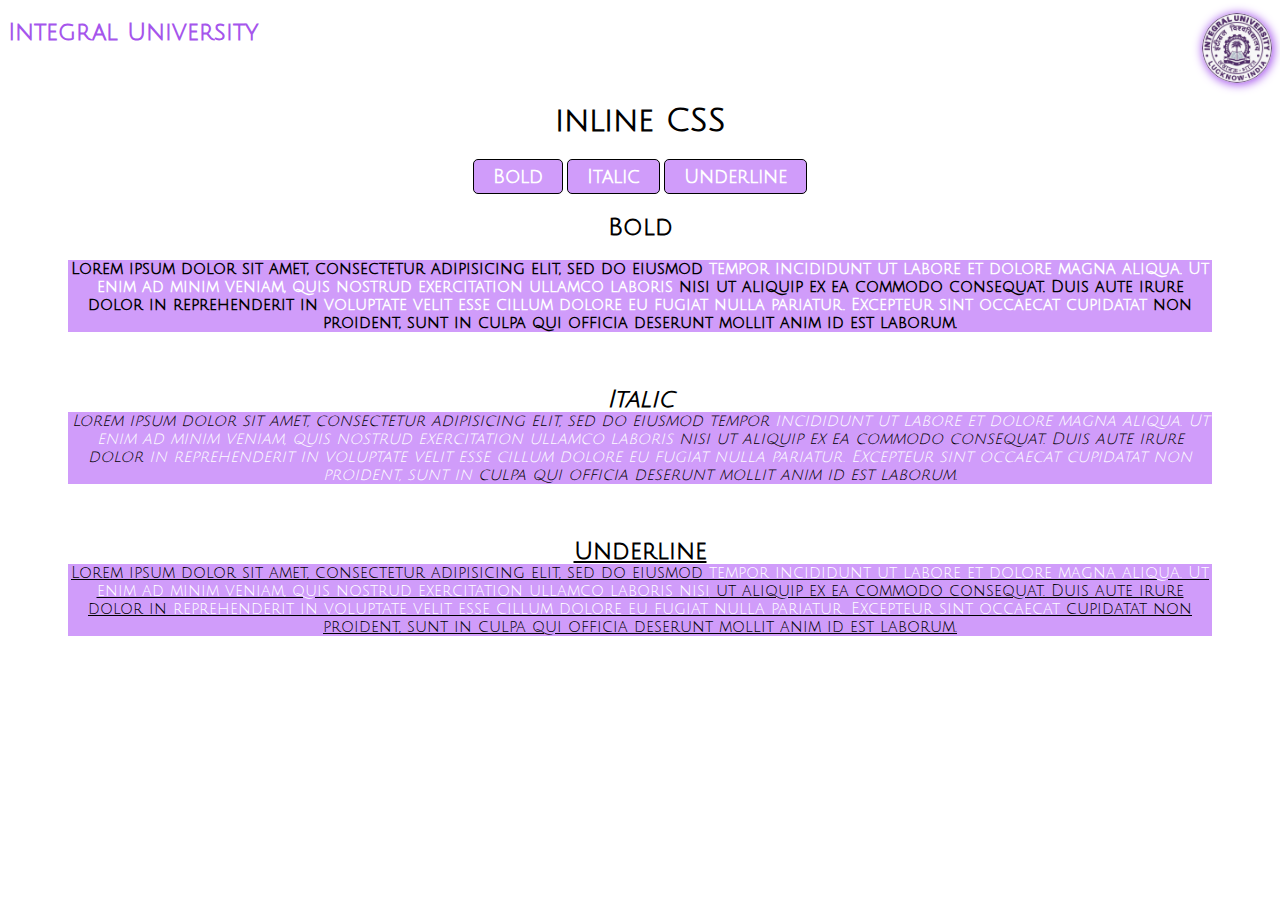
==== inline.html @ 9cc604de "first commit" ====
<!DOCTYPE html>
<html lang="en">
<head>
    <meta charset="UTF-8">
    <meta http-equiv="X-UA-Compatible" content="IE=edge">
    <meta name="viewport" content="width=device-width, initial-scale=1.0">
    <title>inline CSS</title>
    <link rel="stylesheet" href="index.css">
</head>
<body>
    <h2 class="head">Integral University</h2>
    <div class="centre">
    <img class="logo" src="Img/logo.png" alt="logo" height="70" width="70">
    </div>
    <h1 class="text">inline CSS</h1>
    <div class="btn">

        <input type="button" value="Bold" onclick="foil()" class="button">
        <input type="button" value="Italic" onclick="koil()" class="button">
        <input type="button" value="Underline" onclick="noil()" class="button">
    
      </div>
      <h2 style="font-weight: bold;
        font-family: 'Julius Sans One', sans-serif;
        text-align: center;">Bold</h2>
      <p style="font-weight: bold;
      font-family: 'Julius Sans One', sans-serif;
      text-align: center;
      margin: 0 60px;
      background-color:#D09CFA;
      " class="old"> Lorem ipsum dolor sit amet, consectetur adipisicing elit, sed do eiusmod <span style="color:white">tempor incididunt ut labore et dolore magna aliqua. Ut enim ad minim veniam, quis nostrud exercitation ullamco laboris</span> nisi
        ut aliquip ex ea commodo consequat.
        Duis aute irure dolor in reprehenderit in <span style="color:white">voluptate velit esse cillum dolore eu fugiat nulla pariatur. Excepteur sint occaecat cupidatat</span> non proident, sunt in culpa qui officia deserunt mollit anim id est
        laborum.</p>
      <br>
      <br>
      <br>
      <h2 style="font-style: italic;
    font-family: 'Julius Sans One', sans-serif;
      text-align: center;
      margin: 0 60px;">Italic</h2>
      <p style="font-style: italic;
      font-family: 'Julius Sans One', sans-serif;
      text-align: center;
      margin: 0 60px;
      background-color:#D09CFA" id="">Lorem ipsum dolor sit amet, consectetur adipisicing elit, sed do eiusmod tempor <span style="color:white">incididunt ut labore et dolore magna aliqua. Ut enim ad minim veniam, quis nostrud exercitation ullamco
          laboris </span>nisi ut aliquip ex ea commodo
        consequat. Duis aute irure dolor <span style="color:white">in reprehenderit in voluptate velit esse cillum dolore eu fugiat nulla pariatur. Excepteur sint occaecat cupidatat non proident, sunt in </span>culpa qui officia deserunt mollit anim id
        est laborum.</p>
      <br>
      <br>
      <br>
      <h2 style="text-decoration: underline;
      font-family: 'Julius Sans One', sans-serif;
      text-align: center;
      margin: 0 60px;" class="old">Underline</h2>
      <p style="text-decoration: underline;
      font-family: 'Julius Sans One', sans-serif;
      text-align: center;
      margin: 0 60px;
      background-color:#D09CFA;
      " class="old">Lorem ipsum dolor sit amet, consectetur adipisicing elit, sed do eiusmod <span style="color:white">tempor incididunt ut labore et dolore magna aliqua. Ut enim ad minim veniam, quis nostrud exercitation ullamco laboris nisi</span>
        ut aliquip ex ea commodo consequat.
        Duis aute irure dolor in <span style="color:white"> reprehenderit in voluptate velit esse cillum dolore eu fugiat nulla pariatur. Excepteur sint occaecat </span>cupidatat non proident, sunt in culpa qui officia deserunt mollit anim id est
        laborum.</p>
    </body>
    <script src="index.js" charset="utf-8"></script>
    <script type="text/javascript">
      alert("Welcome To the Website");
    </script>
</body>
</html>
---- index.css ----
@import url('https://fonts.googleapis.com/css2?family=Julius+Sans+One&display=swap');

.head{
    float: left;
    margin-top: 11.3px;
    font-family:'Julius Sans One', sans-serif;
    font-weight: bold;
    color: #A555EC;
}

.text{
    margin-top: 1rem;
    text-align: center;
    font-family: 'Julius Sans One', sans-serif;
}

.fold{
    text-align: center;
    margin-top: 200px;
}

.logo{
    border-radius: 50%;
    box-shadow: 1px 1px 10px 1px #A555EC;
    margin-top: 5px;
}

.para{
    text-align: center;
    color: #A555EC;
    font-weight: bold;
    font-family: 'Julius Sans One', sans-serif;
}

.centre {
    text-align: right;
}

.btn{
    text-align: center;
    margin-top: 1rem;
}

.button{
    text-align: center;
    font-family: 'Julius Sans One', sans-serif;
    font-weight: bold;
    border-radius: 5px;
    border: 1px solid black;
    background-color: #D09CFA;
    padding: 6px 19px;
    display: inline-block;
    font-size: 1.2rem;
    color: white;
}

a {
    text-decoration: none;
    color: white;
}

.bo{
    font-weight: bold;
    font-family: 'Julius Sans One', sans-serif;
    text-align: center;
}

.ld{
    font-family: 'Julius Sans One', sans-serif;
    text-align: center;
    margin: 0 60px;
    background-color: #D09CFA;
    border: 1px solid black;
    border-radius: 5px;
    color: white;
}

.it{
    font-weight: bold;
    font-family: 'Julius Sans One', sans-serif;
    text-align: center;
}

.lic{
    font-family: 'Julius Sans One', sans-serif;
    text-align: center;
    margin: 0 60px;
    background-color: #D09CFA;
    border: 1px solid black;
    border-radius: 5px;
    color: white;
}

.under{
    font-weight: bold;
    font-family: 'Julius Sans One', sans-serif;
    text-align: center;
}

.line{
    font-family: 'Julius Sans One', sans-serif;
    text-align: center;
    margin: 0 60px;
    background-color: #D09CFA;
    border: 1px solid black;
    border-radius: 5px;
    color: white;
}

.detail{
    text-align: center;
    font-family: 'Julius Sans One', sans-serif;
}

.detail2{
    margin-top: 150px;
    text-align: center;
    font-family: 'Julius Sans One', sans-serif;
    font-size: 3rem;
}

.input{
    margin-bottom: 12px;
    text-align: center;
}

.male{
    margin-left: 40px;
}

.lab{
    margin-right: 40px;
    display: inline-block;
}

.tab{
    text-align: center;
    border: 1px solid black;
}

.a {
    color: #FF9494;
  }
  
  .b {
    color: #850E35;
  }
  
  .c {
    color: #112D4E;
  }
  
  .d {
    color: #3F72AF;
  }
  
  .e {
    color: #1FAB89;
  }
  
  .f {
    color: #62D2A2;
  }
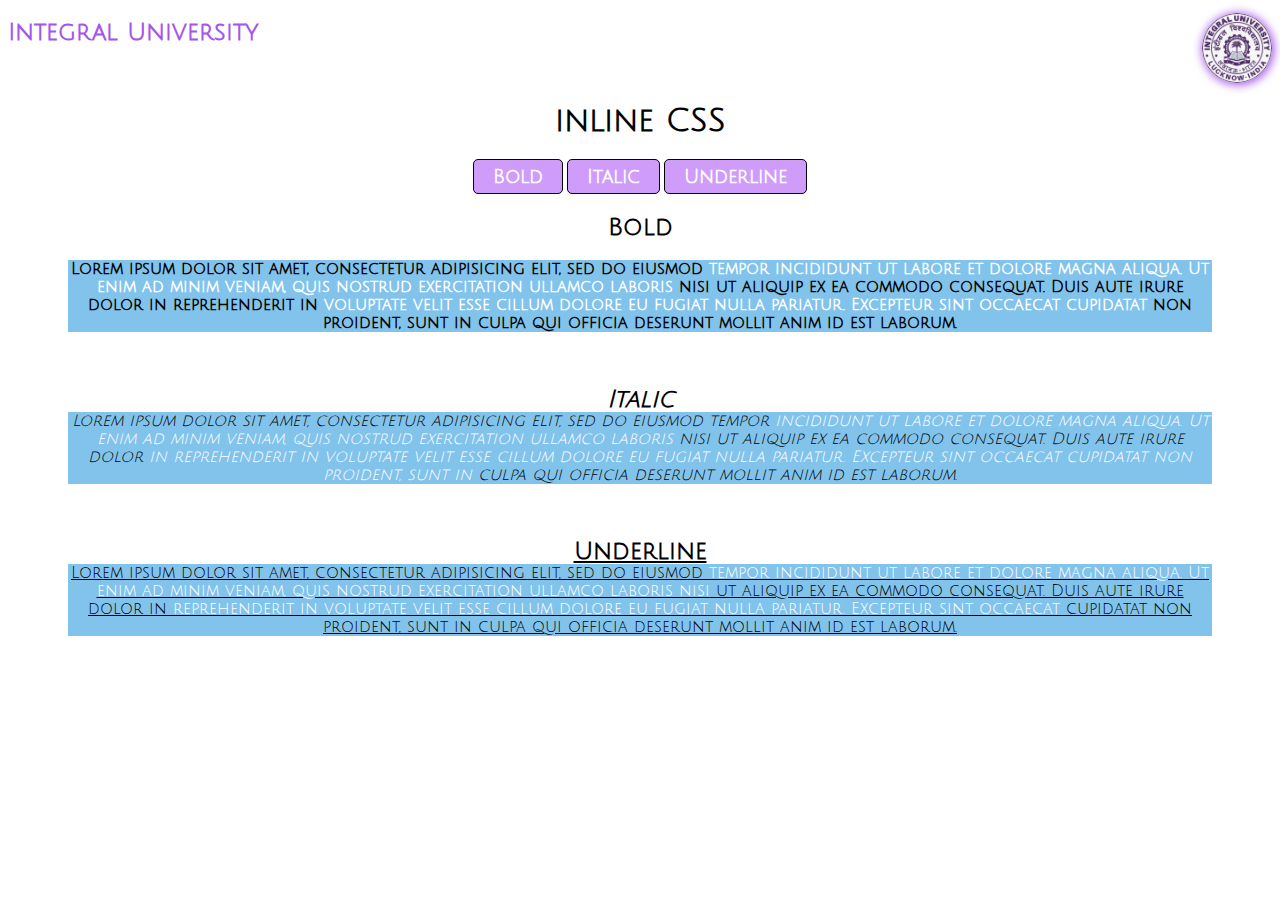
==== commit 64c643df: "Update inline.html" ====
--- a/inline.html
+++ b/inline.html
@@ -27,7 +27,7 @@
       font-family: 'Julius Sans One', sans-serif;
       text-align: center;
       margin: 0 60px;
-      background-color:#D09CFA;
+      background-color:#82C3EC;
       " class="old"> Lorem ipsum dolor sit amet, consectetur adipisicing elit, sed do eiusmod <span style="color:white">tempor incididunt ut labore et dolore magna aliqua. Ut enim ad minim veniam, quis nostrud exercitation ullamco laboris</span> nisi
         ut aliquip ex ea commodo consequat.
         Duis aute irure dolor in reprehenderit in <span style="color:white">voluptate velit esse cillum dolore eu fugiat nulla pariatur. Excepteur sint occaecat cupidatat</span> non proident, sunt in culpa qui officia deserunt mollit anim id est
@@ -43,7 +43,7 @@
       font-family: 'Julius Sans One', sans-serif;
       text-align: center;
       margin: 0 60px;
-      background-color:#D09CFA" id="">Lorem ipsum dolor sit amet, consectetur adipisicing elit, sed do eiusmod tempor <span style="color:white">incididunt ut labore et dolore magna aliqua. Ut enim ad minim veniam, quis nostrud exercitation ullamco
+      background-color:#82C3EC" id="">Lorem ipsum dolor sit amet, consectetur adipisicing elit, sed do eiusmod tempor <span style="color:white">incididunt ut labore et dolore magna aliqua. Ut enim ad minim veniam, quis nostrud exercitation ullamco
           laboris </span>nisi ut aliquip ex ea commodo
         consequat. Duis aute irure dolor <span style="color:white">in reprehenderit in voluptate velit esse cillum dolore eu fugiat nulla pariatur. Excepteur sint occaecat cupidatat non proident, sunt in </span>culpa qui officia deserunt mollit anim id
         est laborum.</p>
@@ -58,7 +58,7 @@
       font-family: 'Julius Sans One', sans-serif;
       text-align: center;
       margin: 0 60px;
-      background-color:#D09CFA;
+      background-color:#82C3EC;
       " class="old">Lorem ipsum dolor sit amet, consectetur adipisicing elit, sed do eiusmod <span style="color:white">tempor incididunt ut labore et dolore magna aliqua. Ut enim ad minim veniam, quis nostrud exercitation ullamco laboris nisi</span>
         ut aliquip ex ea commodo consequat.
         Duis aute irure dolor in <span style="color:white"> reprehenderit in voluptate velit esse cillum dolore eu fugiat nulla pariatur. Excepteur sint occaecat </span>cupidatat non proident, sunt in culpa qui officia deserunt mollit anim id est
@@ -69,4 +69,4 @@
       alert("Welcome To the Website");
     </script>
 </body>
-</html>+</html>
